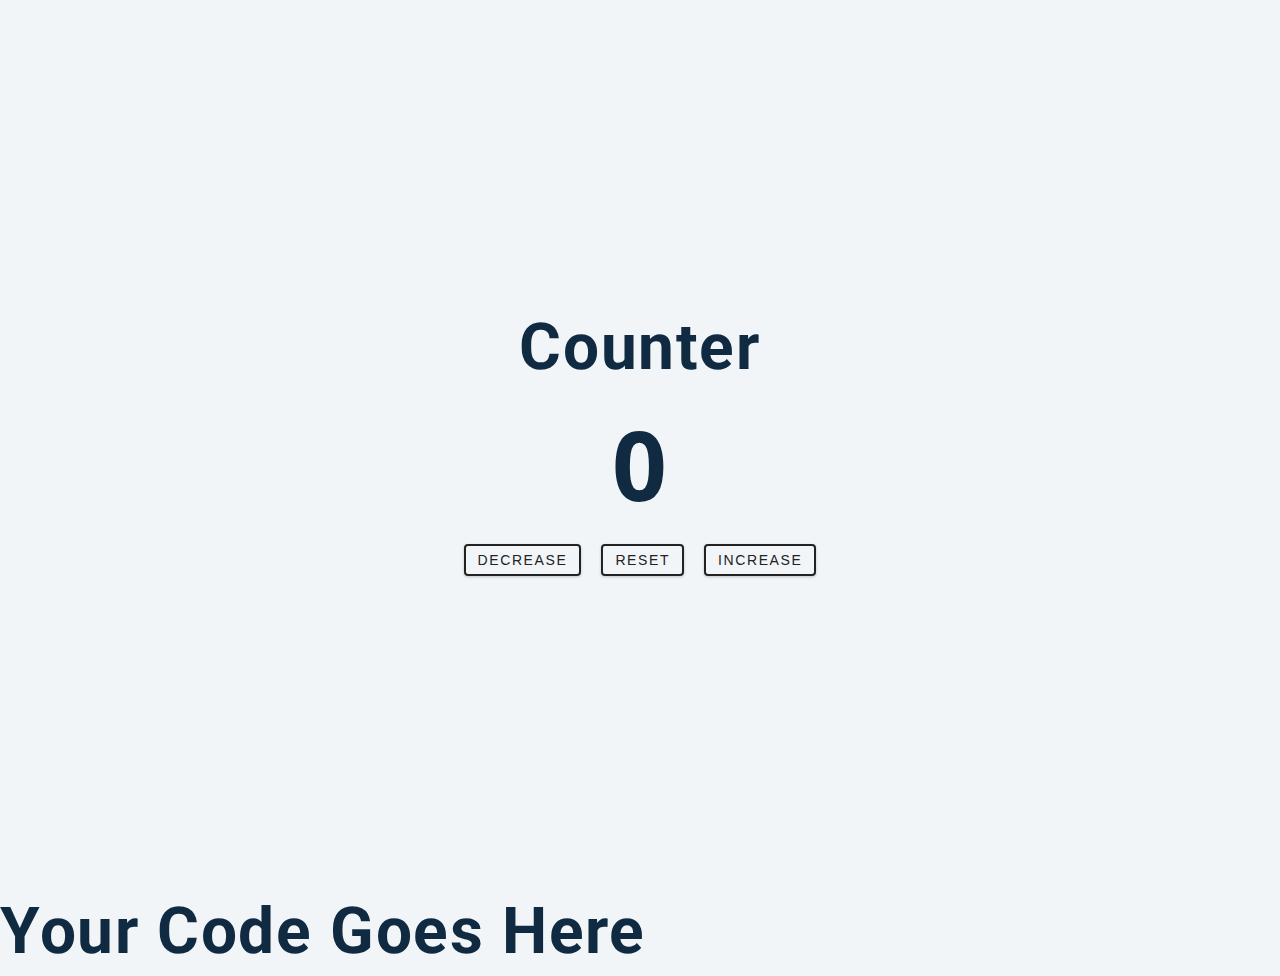
==== Counter/index.html @ 9c689dee "Creating Counter Project" ====
<!DOCTYPE html>
<html lang="en">
  <head>
    <meta charset="UTF-8" />
    <meta name="viewport" content="width=device-width, initial-scale=1.0" />
    <title>Counter</title>

    <!-- styles -->
    <link rel="stylesheet" href="styles.css" />
  </head>
  <body>
    <main>
      <div class="container">
        <h1>counter</h1>
        <span id="value">0</span>
        <div class="button-container">
          <button class="btn decrease">decrease</button>
          <button class="btn reset">reset</button>
          <button class="btn increase">increase</button>
        </div>
      </div>
    </main>

    <h1>your code goes here</h1>
    <!-- javascript -->
    <script src="app.js"></script>
  </body>
</html>
---- Counter/styles.css ----
/*
=============== 
Fonts
===============
*/
@import url("https://fonts.googleapis.com/css?family=Open+Sans|Roboto:400,700&display=swap");

/*
=============== 
Variables
===============
*/

:root {
  /* dark shades of primary color*/
  --clr-primary-1: hsl(205, 86%, 17%);
  --clr-primary-2: hsl(205, 77%, 27%);
  --clr-primary-3: hsl(205, 72%, 37%);
  --clr-primary-4: hsl(205, 63%, 48%);
  /* primary/main color */
  --clr-primary-5: hsl(205, 78%, 60%);
  /* lighter shades of primary color */
  --clr-primary-6: hsl(205, 89%, 70%);
  --clr-primary-7: hsl(205, 90%, 76%);
  --clr-primary-8: hsl(205, 86%, 81%);
  --clr-primary-9: hsl(205, 90%, 88%);
  --clr-primary-10: hsl(205, 100%, 96%);
  /* darkest grey - used for headings */
  --clr-grey-1: hsl(209, 61%, 16%);
  --clr-grey-2: hsl(211, 39%, 23%);
  --clr-grey-3: hsl(209, 34%, 30%);
  --clr-grey-4: hsl(209, 28%, 39%);
  /* grey used for paragraphs */
  --clr-grey-5: hsl(210, 22%, 49%);
  --clr-grey-6: hsl(209, 23%, 60%);
  --clr-grey-7: hsl(211, 27%, 70%);
  --clr-grey-8: hsl(210, 31%, 80%);
  --clr-grey-9: hsl(212, 33%, 89%);
  --clr-grey-10: hsl(210, 36%, 96%);
  --clr-white: #fff;
  --clr-red-dark: hsl(360, 67%, 44%);
  --clr-red-light: hsl(360, 71%, 66%);
  --clr-green-dark: hsl(125, 67%, 44%);
  --clr-green-light: hsl(125, 71%, 66%);
  --clr-black: #222;
  --ff-primary: "Roboto", sans-serif;
  --ff-secondary: "Open Sans", sans-serif;
  --transition: all 0.3s linear;
  --spacing: 0.1rem;
  --radius: 0.25rem;
  --light-shadow: 0 5px 15px rgba(0, 0, 0, 0.1);
  --dark-shadow: 0 5px 15px rgba(0, 0, 0, 0.2);
  --max-width: 1170px;
  --fixed-width: 620px;
}
/*
=============== 
Global Styles
===============
*/

*,
::after,
::before {
  margin: 0;
  padding: 0;
  box-sizing: border-box;
}
body {
  font-family: var(--ff-secondary);
  background: var(--clr-grey-10);
  color: var(--clr-grey-1);
  line-height: 1.5;
  font-size: 0.875rem;
}
ul {
  list-style-type: none;
}
a {
  text-decoration: none;
}
h1,
h2,
h3,
h4 {
  letter-spacing: var(--spacing);
  text-transform: capitalize;
  line-height: 1.25;
  margin-bottom: 0.75rem;
  font-family: var(--ff-primary);
}
h1 {
  font-size: 3rem;
}
h2 {
  font-size: 2rem;
}
h3 {
  font-size: 1.25rem;
}
h4 {
  font-size: 0.875rem;
}
p {
  margin-bottom: 1.25rem;
  color: var(--clr-grey-5);
}
@media screen and (min-width: 800px) {
  h1 {
    font-size: 4rem;
  }
  h2 {
    font-size: 2.5rem;
  }
  h3 {
    font-size: 1.75rem;
  }
  h4 {
    font-size: 1rem;
  }
  body {
    font-size: 1rem;
  }
  h1,
  h2,
  h3,
  h4 {
    line-height: 1;
  }
}
/*  global classes */

/* section */
.section {
  padding: 5rem 0;
}

.section-center {
  width: 90vw;
  margin: 0 auto;
  max-width: 1170px;
}
@media screen and (min-width: 992px) {
  .section-center {
    width: 95vw;
  }
}
main {
  min-height: 100vh;
  display: grid;
  place-items: center;
}

/*
=============== 
Counter
===============
*/

main {
  min-height: 100vh;
  display: grid;
  place-items: center;
}
.container {
  text-align: center;
}
#value {
  font-size: 6rem;
  font-weight: bold;
}
.btn {
  text-transform: uppercase;
  background: transparent;
  color: var(--clr-black);
  padding: 0.375rem 0.75rem;
  letter-spacing: var(--spacing);
  display: inline-block;
  transition: var(--transition);
  font-size: 0.875rem;
  border: 2px solid var(--clr-black);
  cursor: pointer;
  box-shadow: 0 1px 3px rgba(0, 0, 0, 0.2);
  border-radius: var(--radius);
  margin: 0.5rem;
}
.btn:hover {
  color: var(--clr-white);
  background: var(--clr-black);
}
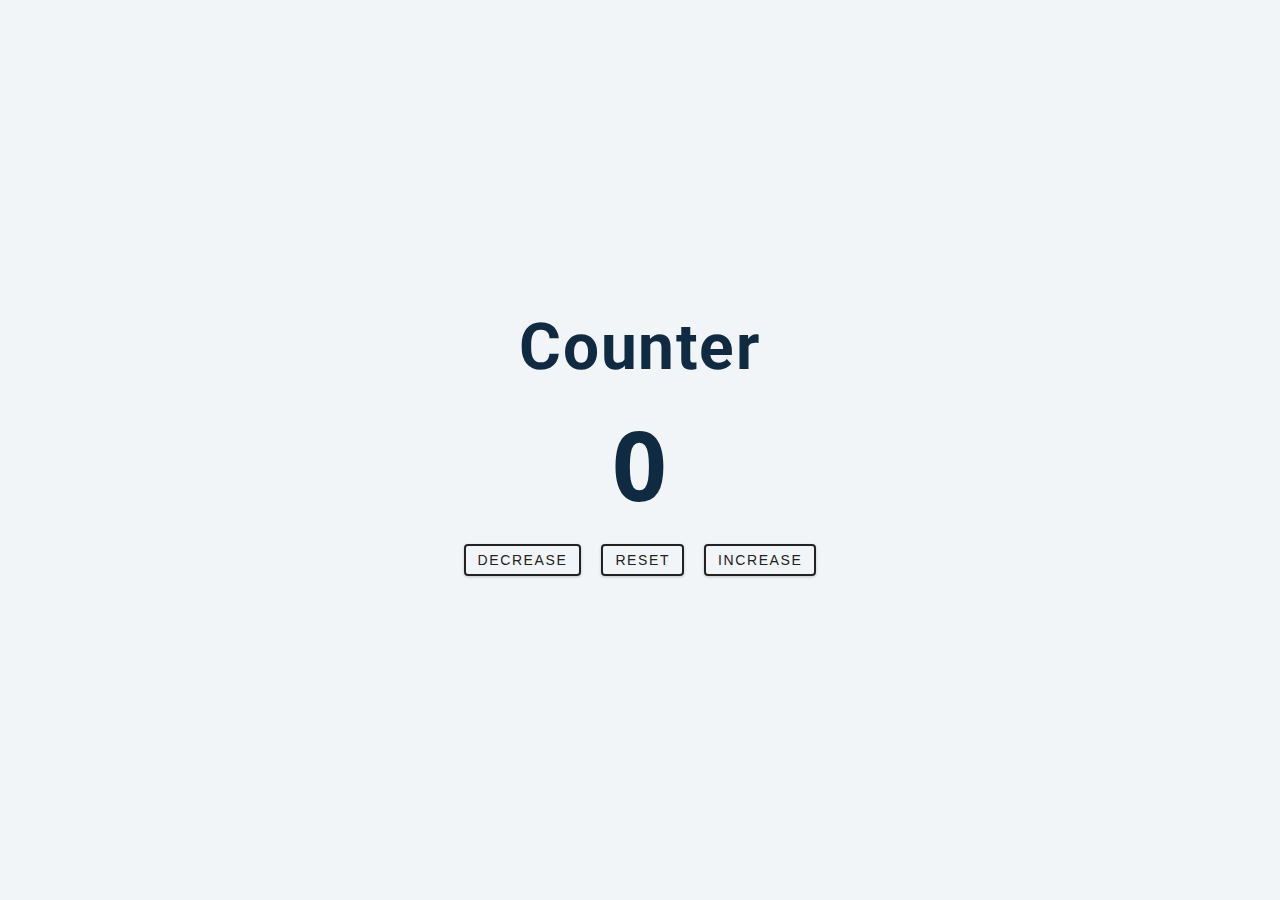
==== commit 4541da84: "Doing color flipper and counter javascript projects" ====
--- a/Counter/index.html
+++ b/Counter/index.html
@@ -11,7 +11,7 @@
   <body>
     <main>
       <div class="container">
-        <h1>counter</h1>
+        <h1>Counter</h1>
         <span id="value">0</span>
         <div class="button-container">
           <button class="btn decrease">decrease</button>
@@ -21,8 +21,7 @@
       </div>
     </main>
 
-    <h1>your code goes here</h1>
     <!-- javascript -->
     <script src="app.js"></script>
   </body>
-</html>+</html>
--- a/Counter/styles.css
+++ b/Counter/styles.css
@@ -187,4 +187,4 @@
 .btn:hover {
   color: var(--clr-white);
   background: var(--clr-black);
-}+}
